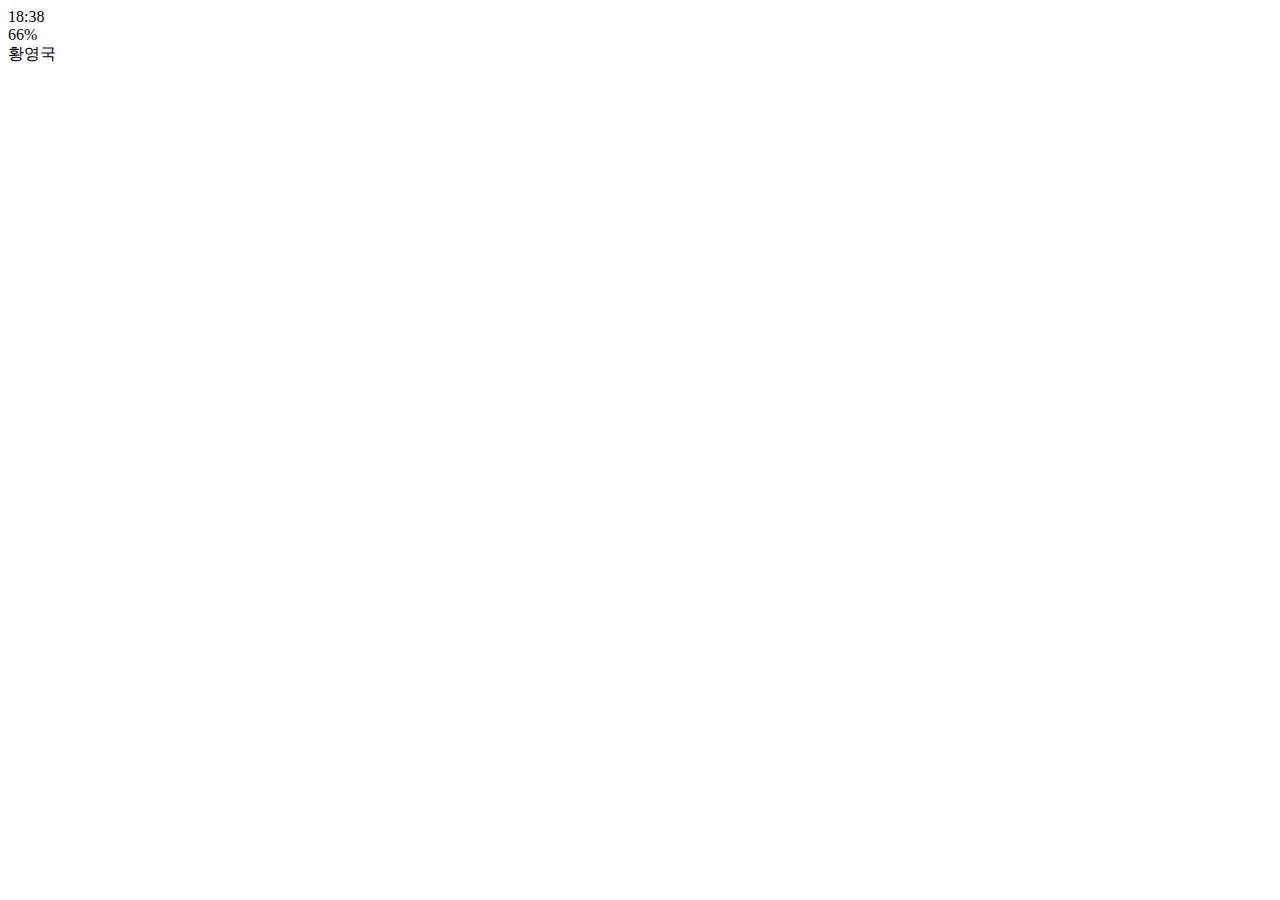
==== chat.html @ cc69e103 "Each pages design bottomheader" ====
<!DOCTYPE html>
<html lang="en">
<head>
  <meta charset="UTF-8">
  <meta name="viewport" content="width=device-width, initial-scale=1.0">
  <meta http-equiv="X-UA-Compatible" content="ie=edge">
  <link rel="stylesheet" href="https://use.fontawesome.com/releases/v5.2.0/css/all.css" integrity="sha384-hWVjflwFxL6sNzntih27bfxkr27PmbbK/iSvJ+a4+0owXq79v+lsFkW54bOGbiDQ" crossorigin="anonymous">
  <title>Chat</title>
  <style>

  </style>
</head>
<body>
  <header>
    <div class="header__top">
      <div class="header__column">
        <i class="fas fa-plane"></i>
        <i class="fas fa-wifi"></i>
      </div>
      <div class="header__column">
        <span class="header__time">18:38</span>
      </div>
      <div class="header__column">
        <i class="fas fa-moon"></i>
        <i class="fas fa-lock-open"></i>
        <i class="fab fa-bluetooth"></i>
        <span class="header__battery">66%<!--battery icon--></span>
      </div>
    </div>

    <div class="header__bottom">
      <div class="header__column">
        <i class="fas fa-chevron-left"></i>
      </div>
      <div class="header__column">
        <span class="header__text">황영국</span>
      </div>
      <div class="header__column">
        <i class="fas fa-search"></i> <i class="fas fa-bars"></i>
      </div>
    </div>
  </header>

</body>
</html>
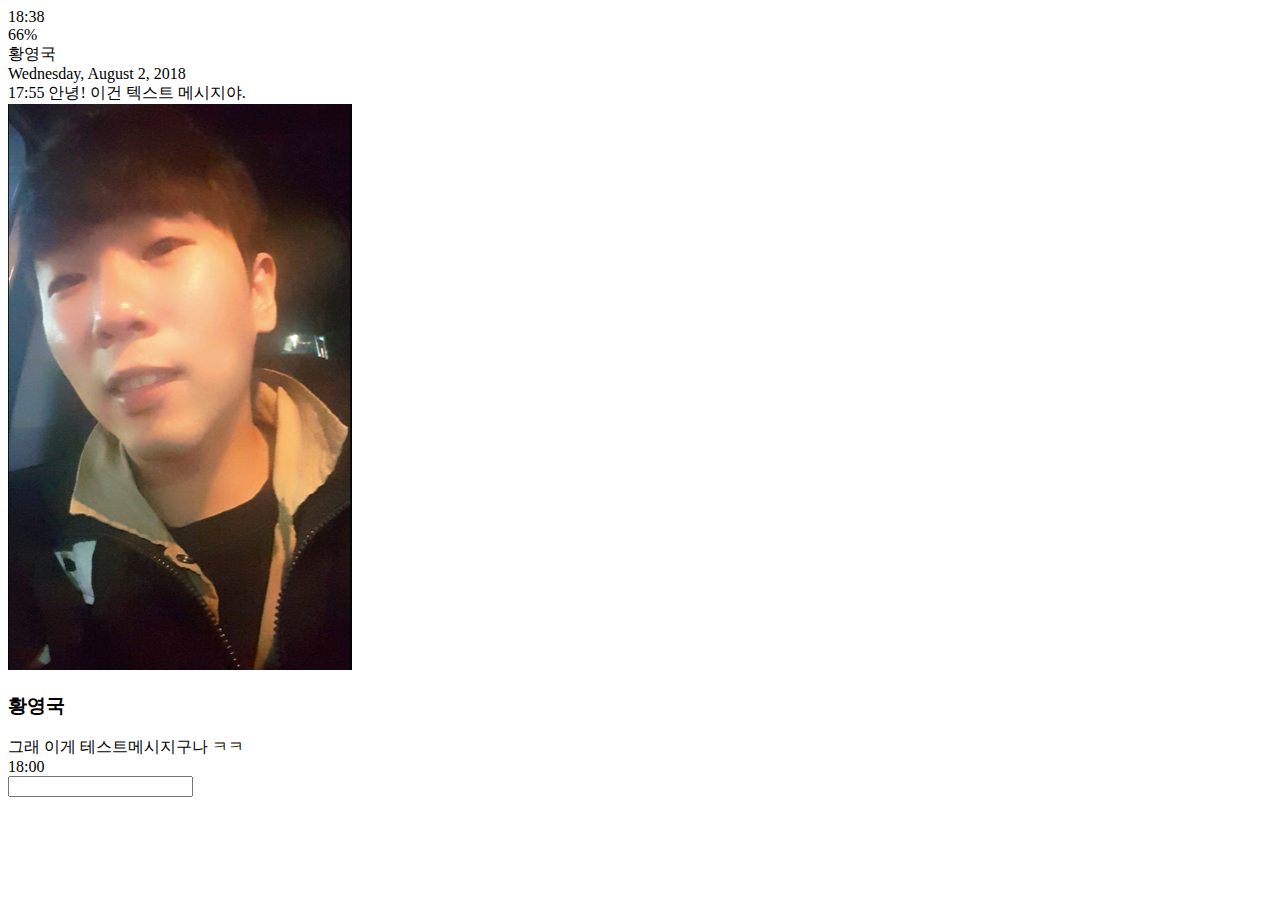
==== commit 4d0e7e04: "HTML done!" ====
--- a/chat.html
+++ b/chat.html
@@ -30,7 +30,9 @@
 
     <div class="header__bottom">
       <div class="header__column">
-        <i class="fas fa-chevron-left"></i>
+        <a href="chats.html">
+          <i class="fas fa-chevron-left"></i>
+        </a>
       </div>
       <div class="header__column">
         <span class="header__text">황영국</span>
@@ -40,6 +42,31 @@
       </div>
     </div>
   </header>
+  <main class="chat">
+    <div class="date-divider">
+      <span class="date-divider__text">Wednesday, August 2, 2018</span>
+    </div>
+    <div class="chat__message--from-me">
+      <span class="chat__message-time">17:55</span>
+      <span class="chat__message-body">안녕! 이건 텍스트 메시지야.</span>
+    </div>
+    <div class="chat__message--to-me">
+     <img src="images/HYG.png" class="chat__message-avatar">
+     <div class="chat__message-center">
+       <h3 class="chat__message-user">황영국</h3>
+       <span class="chat__message-body">그래 이게 테스트메시지구나 ㅋㅋ</span>
+     </div>
+     <span class="chat__message-time">18:00</span>
+    </div>
+  </main>
+  <div class="type-message">
+    <i class="fas fa-plus"></i>
+    <div class="type-message__input">
+      <input type="text">
+      <i class="fas fa-smile"></i>
+      <i class="fas fa-microphone"></i>
+    </div>
+  </div>
 
 </body>
 </html>
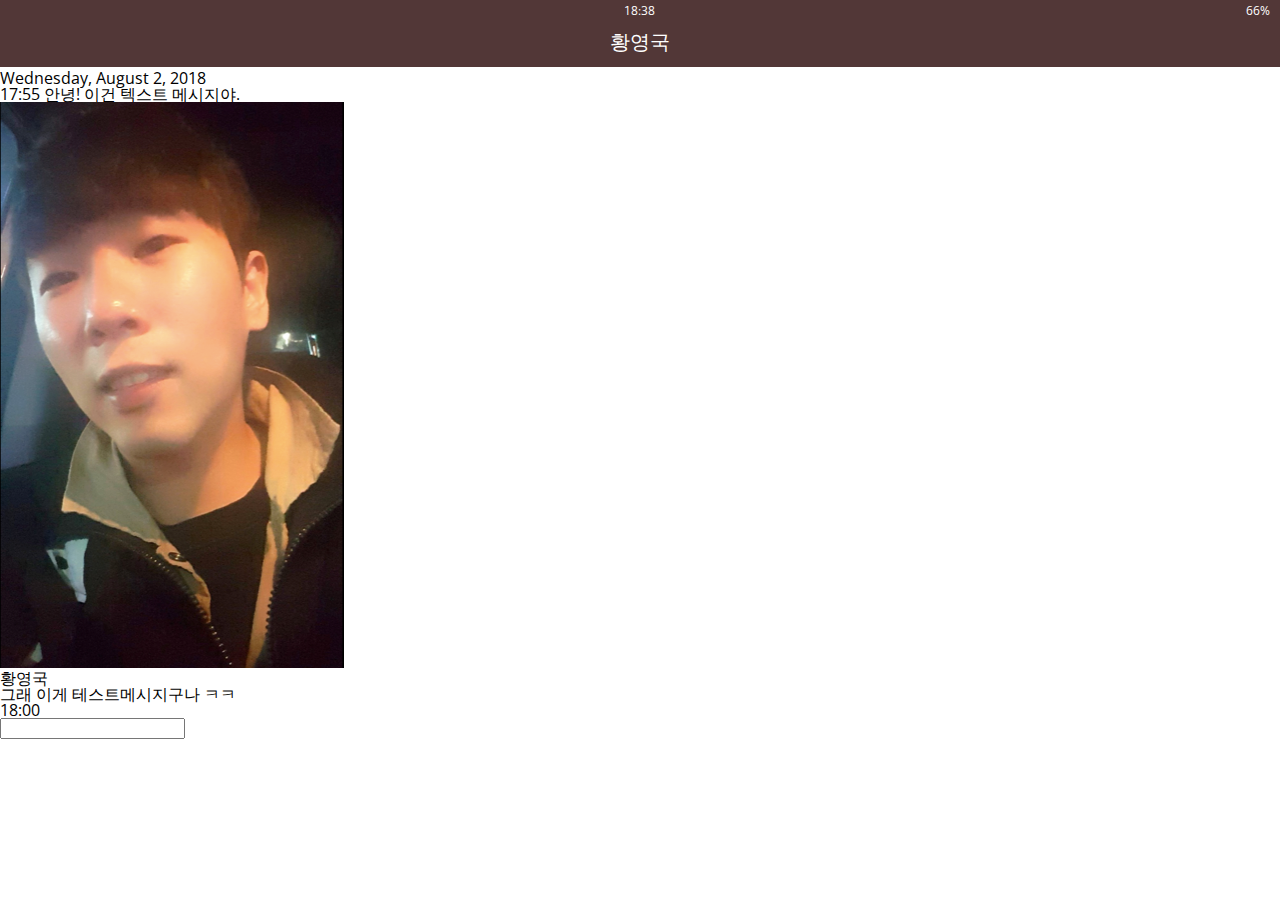
==== commit 5292cbf2: "css conect nav , header" ====
--- a/chat.html
+++ b/chat.html
@@ -6,12 +6,10 @@
   <meta http-equiv="X-UA-Compatible" content="ie=edge">
   <link rel="stylesheet" href="https://use.fontawesome.com/releases/v5.2.0/css/all.css" integrity="sha384-hWVjflwFxL6sNzntih27bfxkr27PmbbK/iSvJ+a4+0owXq79v+lsFkW54bOGbiDQ" crossorigin="anonymous">
   <title>Chat</title>
-  <style>
-
-  </style>
+  <link rel="stylesheet" href="css/style.css">
 </head>
 <body>
-  <header>
+  <header class="top-header">
     <div class="header__top">
       <div class="header__column">
         <i class="fas fa-plane"></i>
@@ -24,7 +22,8 @@
         <i class="fas fa-moon"></i>
         <i class="fas fa-lock-open"></i>
         <i class="fab fa-bluetooth"></i>
-        <span class="header__battery">66%<!--battery icon--></span>
+        <span class="header__battery">66%</i></span>
+        <i class="fas fa-battery-three-quarters fa-lg"></i>
       </div>
     </div>
 
--- a/css/style.css
+++ b/css/style.css
@@ -0,0 +1,5 @@
+@import url("https://fonts.googleapis.com/css?family=Open+Sans:400,600");
+@import "reset.css";
+@import "header.css";
+@import "global.css";
+@import "navigation.css";
